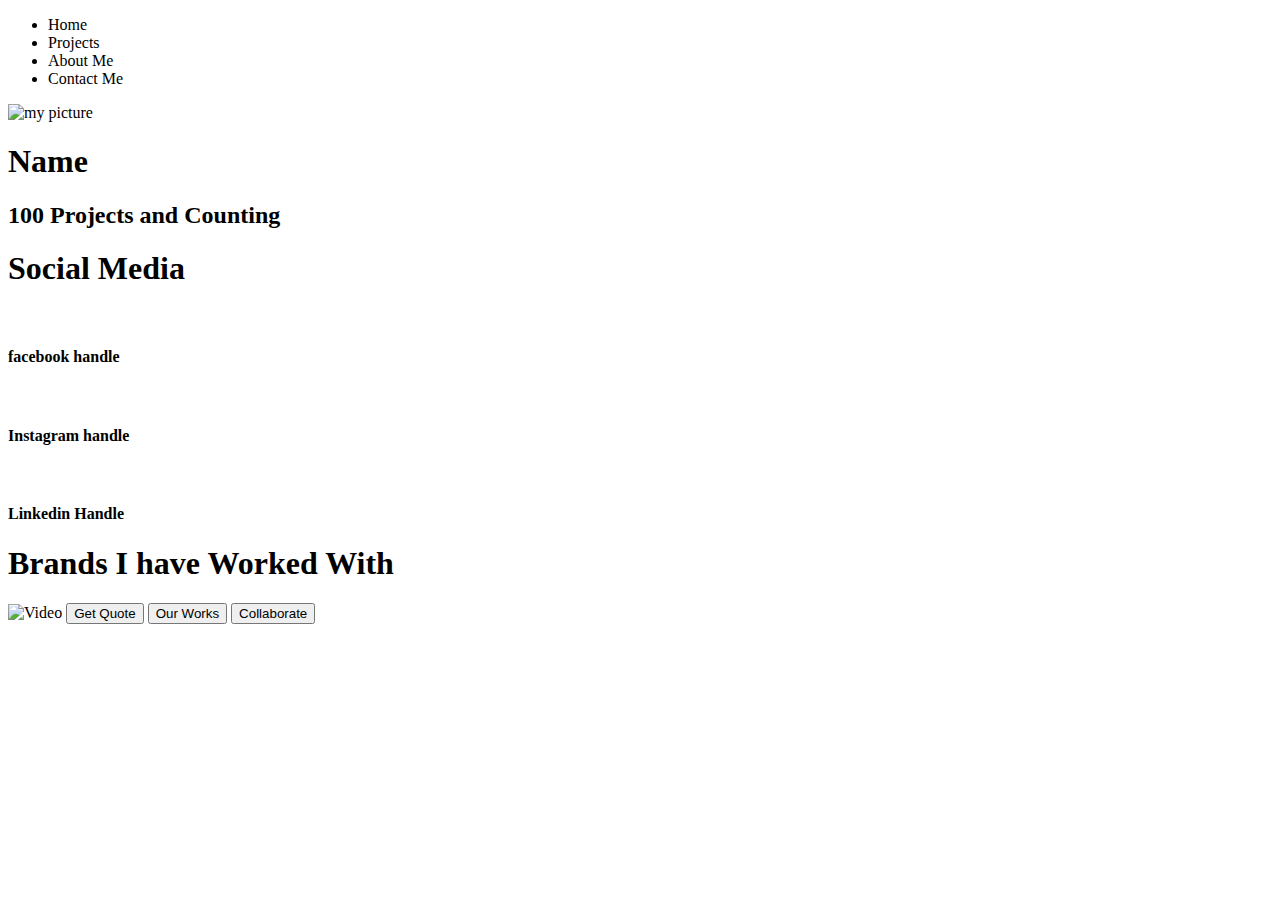
==== about.html @ b74a5eab "commit" ====
<!-- full image 
name and projects done 
social media handle and icon
brands logo 
my design process video presentation
button  -->
<!DOCTYPE html>
<html lang="en">

<head>
    <meta charset="UTF-8">
    <meta name="viewport" content="width=device-width, initial-scale=1.0">
    <meta http-equiv="X-UA-Compatible" content="ie=edge">
    <title>About Me</title>
</head>

<body>
    <ul>
        <li>
            <a href="http://"></a>Home </li>
        <li>
            <a href="http://"></a>Projects </li>
        <li>
            <a href="http://"></a>About Me</li>
        <li>
            <a href="http://"></a>Contact Me </li>

    </ul>
    <img src="https://images.unsplash.com/photo-1556157382-97eda2d62296?ixlib=rb-1.2.1&ixid=eyJhcHBfaWQiOjEyMDd9&auto=format&fit=crop&w=750&q=80" alt="my picture">
    <h1>Name</h1>
    <h2>100 Projects and Counting</h2>
    <h1>Social Media</h1>
    <img src="https://www.flaticon.com/free-icon/facebook_124010" alt="">
    <h4>facebook handle</h4>
    <img src="https://image.flaticon.com/icons/svg/174/174855.svg" alt="">
    <h4>Instagram handle</h4>
    <img src="https://image.flaticon.com/icons/svg/174/174857.svg" alt="">
    <h4>Linkedin Handle</h4>
    <h1>Brands I have Worked With</h1>
    <img src="https://image.shutterstock.com/image-vector/modern-video-player-design-template-260nw-762468289.jpg" alt="Video">
    <Button>Get Quote</Button>
    <button>Our Works</button>
    <button>Collaborate</button>
</body>

</html>
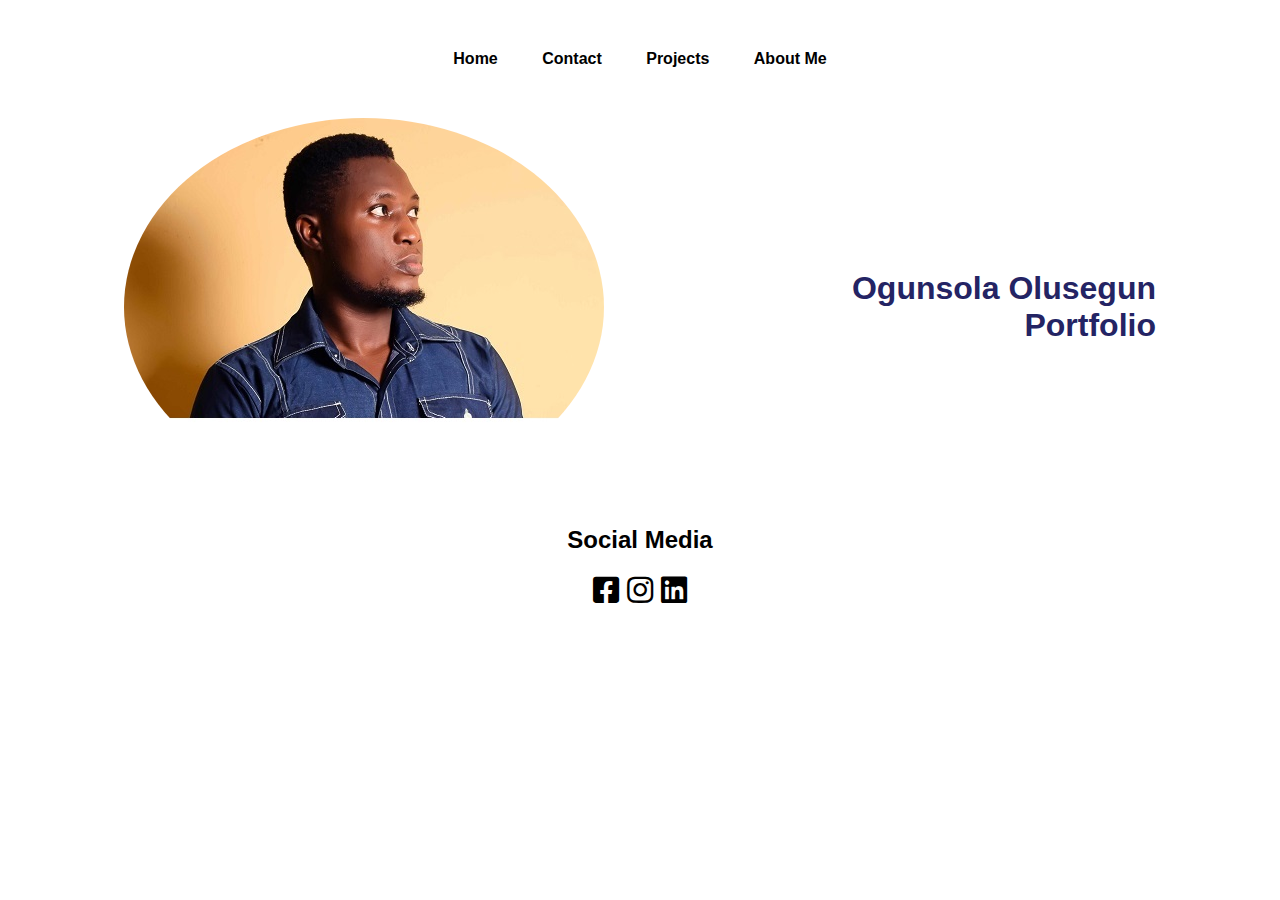
==== commit e9698fc1: "commit" ====
--- a/about.html
+++ b/about.html
@@ -12,35 +12,41 @@
     <meta name="viewport" content="width=device-width, initial-scale=1.0">
     <meta http-equiv="X-UA-Compatible" content="ie=edge">
     <title>About Me</title>
+    <link rel="stylesheet" href="./css/style.css">
+    <link rel="stylesheet" href="./css/icon/css/all.css">
 </head>
 
 <body>
-    <ul>
-        <li>
-            <a href="http://"></a>Home </li>
-        <li>
-            <a href="http://"></a>Projects </li>
-        <li>
-            <a href="http://"></a>About Me</li>
-        <li>
-            <a href="http://"></a>Contact Me </li>
+    <div class="contain">
+        <div class="nav">
+            <ul id="nav">
+                <a href="index.html">
+                    <li>Home</li>
+                </a>
+                <a href="contact.html">
+                    <li>Contact</li>
+                </a>
+                <a href="project.html">
+                    <li>Projects</li>
+                </a>
+                <a href="about.html">
+                    <li>About Me</li>
+                </a>
 
-    </ul>
-    <img src="https://images.unsplash.com/photo-1556157382-97eda2d62296?ixlib=rb-1.2.1&ixid=eyJhcHBfaWQiOjEyMDd9&auto=format&fit=crop&w=750&q=80" alt="my picture">
-    <h1>Name</h1>
-    <h2>100 Projects and Counting</h2>
-    <h1>Social Media</h1>
-    <img src="https://www.flaticon.com/free-icon/facebook_124010" alt="">
-    <h4>facebook handle</h4>
-    <img src="https://image.flaticon.com/icons/svg/174/174855.svg" alt="">
-    <h4>Instagram handle</h4>
-    <img src="https://image.flaticon.com/icons/svg/174/174857.svg" alt="">
-    <h4>Linkedin Handle</h4>
-    <h1>Brands I have Worked With</h1>
-    <img src="https://image.shutterstock.com/image-vector/modern-video-player-design-template-260nw-762468289.jpg" alt="Video">
-    <Button>Get Quote</Button>
-    <button>Our Works</button>
-    <button>Collaborate</button>
+            </ul>
+        </div>
+        <div class="me">
+            <img src="/images/FLINT-DESIGN5.jpg">
+            <h1>Ogunsola Olusegun<br> Portfolio</h1>
+        </div>
+        <h2 id="so">Social Media</h2>
+        <div class="social">
+
+            <i class="fab fa-facebook-square"></i>
+            <i class="fab fa-instagram"></i>
+            <i class="fab fa-linkedin"></i>
+
+        </div>
 </body>
 
 </html>--- a/css/style.css
+++ b/css/style.css
@@ -0,0 +1,207 @@
+                                    * {
+                                        margin: 0;
+                                        padding: 0;
+                                        box-sizing: border-box;
+                                    }
+                                    
+                                    body {
+                                        font-family: Verdana, Geneva, Tahoma, sans-serif;
+                                        font-size: 16px;
+                                        font-weight: regular;
+                                    }
+                                    
+                                    .nav {
+                                        margin: 50px 0 50px 0;
+                                        text-align: center;
+                                    }
+                                    
+                                    #nav li {
+                                        padding: 20px;
+                                        margin: 20px 0;
+                                        list-style: none;
+                                        display: inline;
+                                        text-decoration: none;
+                                        font-weight: bold;
+                                        text-align: center;
+                                    }
+                                    
+                                    #nav a {
+                                        text-decoration: none;
+                                        color: black;
+                                    }
+                                    
+                                    #header {
+                                        display: flex;
+                                        flex-direction: row;
+                                        align-items: center;
+                                        margin-bottom: 20px;
+                                        background-color: black;
+                                    }
+                                    
+                                    #header2 {
+                                        display: flex;
+                                        flex-direction: row;
+                                        align-items: center;
+                                        margin-bottom: 20px;
+                                        background-color: white;
+                                    }
+                                    
+                                    #header2 img {
+                                        width: 500px;
+                                    }
+                                    
+                                    #header h1 {
+                                        font-size: 50px;
+                                        margin: 50px;
+                                        text-align: center;
+                                        color: white;
+                                    }
+                                    
+                                    #header2 h1 {
+                                        font-size: 50px;
+                                        margin: 50px;
+                                        text-align: center;
+                                        color: black;
+                                    }
+                                    
+                                    section {
+                                        width: 80%;
+                                        margin: auto;
+                                    }
+                                    
+                                    .body {
+                                        display: flex;
+                                        text-align: center;
+                                    }
+                                    
+                                    .body .icon {
+                                        font-size: 100px;
+                                        margin-bottom: 10px;
+                                    }
+                                    
+                                    .body H3 {
+                                        font-weight: normal;
+                                        font-size: 1em;
+                                        margin: 0 15px;
+                                    }
+                                    
+                                    .box1 .icon {
+                                        color: yellowgreen;
+                                    }
+                                    
+                                    .box2 .icon {
+                                        color: rgb(53, 53, 218)
+                                    }
+                                    
+                                    .box3 .icon {
+                                        color: red;
+                                    }
+                                    
+                                    .body2 {
+                                        width: 20%;
+                                        margin: auto;
+                                    }
+                                    
+                                    #header2 button {
+                                        background-color: black;
+                                        color: white;
+                                        border: none;
+                                        font-size: 20px;
+                                        padding: 5px;
+                                        margin-left: -10px;
+                                    }
+                                    
+                                    .btn-1 {
+                                        font-size: 20px;
+                                        color: black;
+                                        background-color: whitesmoke;
+                                        padding: 10px;
+                                        border-radius: 10px;
+                                        border: none;
+                                        margin-top: 20px;
+                                        font-weight: bold;
+                                        box-shadow: 0 8px 16px 0 rgba(0, 0, 0, 0.2), 0 6px 20px 0 rgba(0, 0, 0, 0.19);
+                                    }
+                                    
+                                    .form {
+                                        width: 30%;
+                                        margin: auto;
+                                        background-color: whitesmoke;
+                                        padding: 10px;
+                                    }
+                                    
+                                    input {
+                                        width: 100%;
+                                        height: 20px;
+                                        margin: 5px 0;
+                                    }
+                                    
+                                    label {
+                                        font-size: 15px;
+                                    }
+                                    
+                                    .social {
+                                        font-size: 30px;
+                                        text-align: center;
+                                        margin-top: 20px;
+                                    }
+                                    
+                                    #so {
+                                        /* display: block; */
+                                        margin-top: 30px;
+                                        text-align: center;
+                                    }
+                                    
+                                    .project1 {
+                                        display: flex;
+                                        justify-content: space-between;
+                                        align-items: center;
+                                        background-color: whitesmoke;
+                                        margin-bottom: 10px;
+                                    }
+                                    
+                                    .project1 h1 {
+                                        margin: auto;
+                                    }
+                                    
+                                    .project1 img {
+                                        width: 600px;
+                                    }
+                                    
+                                    .project2 {
+                                        display: flex;
+                                        justify-content: space-between;
+                                        align-items: center;
+                                        background-color: whitesmoke;
+                                        margin-bottom: 10px;
+                                        margin-top: 30px;
+                                    }
+                                    
+                                    .button-p {
+                                        width: 80%;
+                                        margin: auto;
+                                    }
+                                    
+                                    .project2 h1 {
+                                        margin: auto;
+                                    }
+                                    
+                                    .project2 .btn-1,
+                                    .project2 .btn-1 {
+                                        margin-top: 20px;
+                                    }
+                                    
+                                    .me {
+                                        display: flex;
+                                        text-align: right;
+                                        align-items: center;
+                                        justify-content: space-around;
+                                    }
+                                    
+                                    .me img {
+                                        border-radius: 50%;
+                                    }
+                                    
+                                    .me h1 {
+                                        color: rgb(36, 36, 100);
+                                    }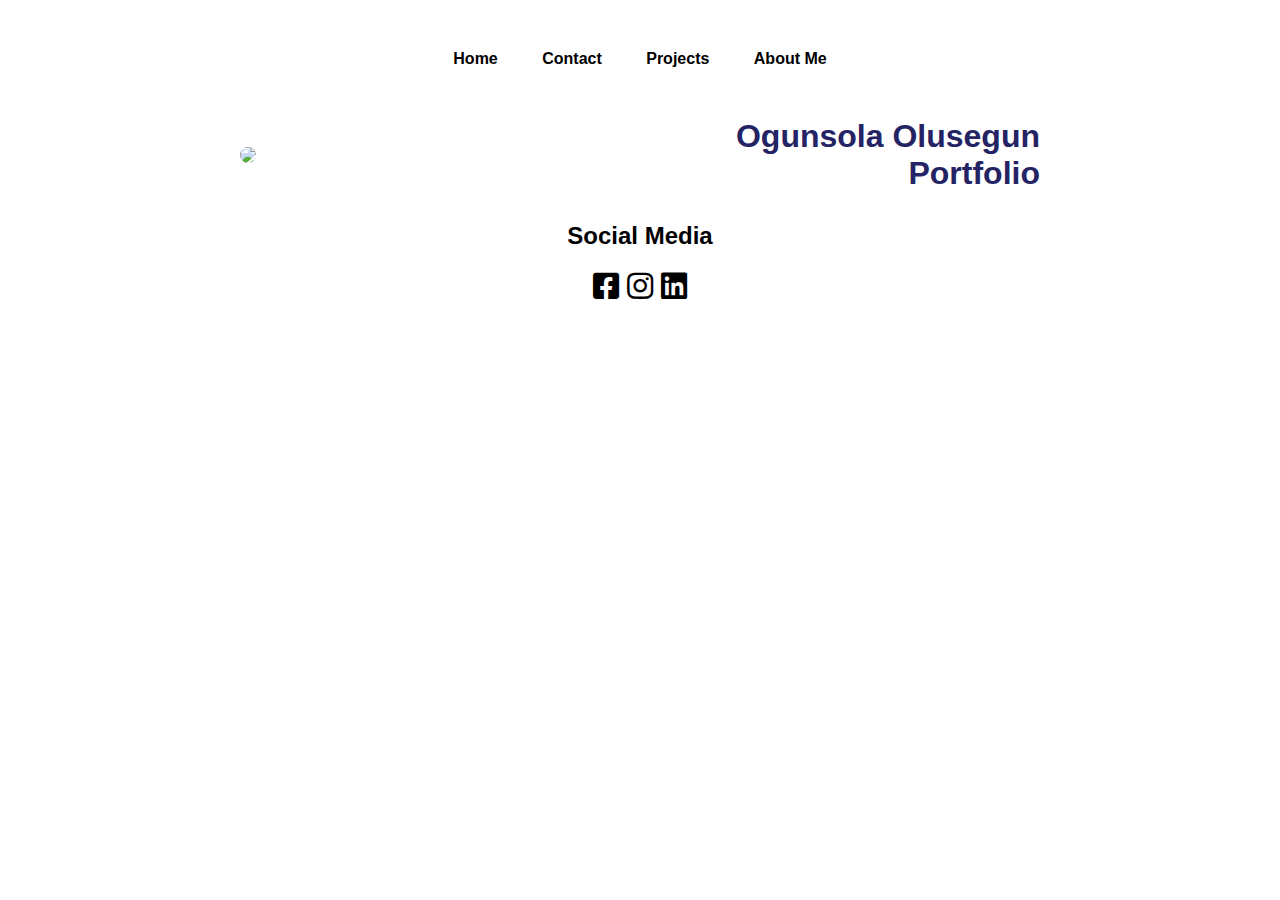
==== commit 20317647: "Update about.html" ====
--- a/about.html
+++ b/about.html
@@ -36,7 +36,7 @@
             </ul>
         </div>
         <div class="me">
-            <img src="/images/FLINT-DESIGN5.jpg">
+            <img src="css/images/FLINT-DESIGN5.jpg">
             <h1>Ogunsola Olusegun<br> Portfolio</h1>
         </div>
         <h2 id="so">Social Media</h2>
@@ -49,4 +49,4 @@
         </div>
 </body>
 
-</html>+</html>
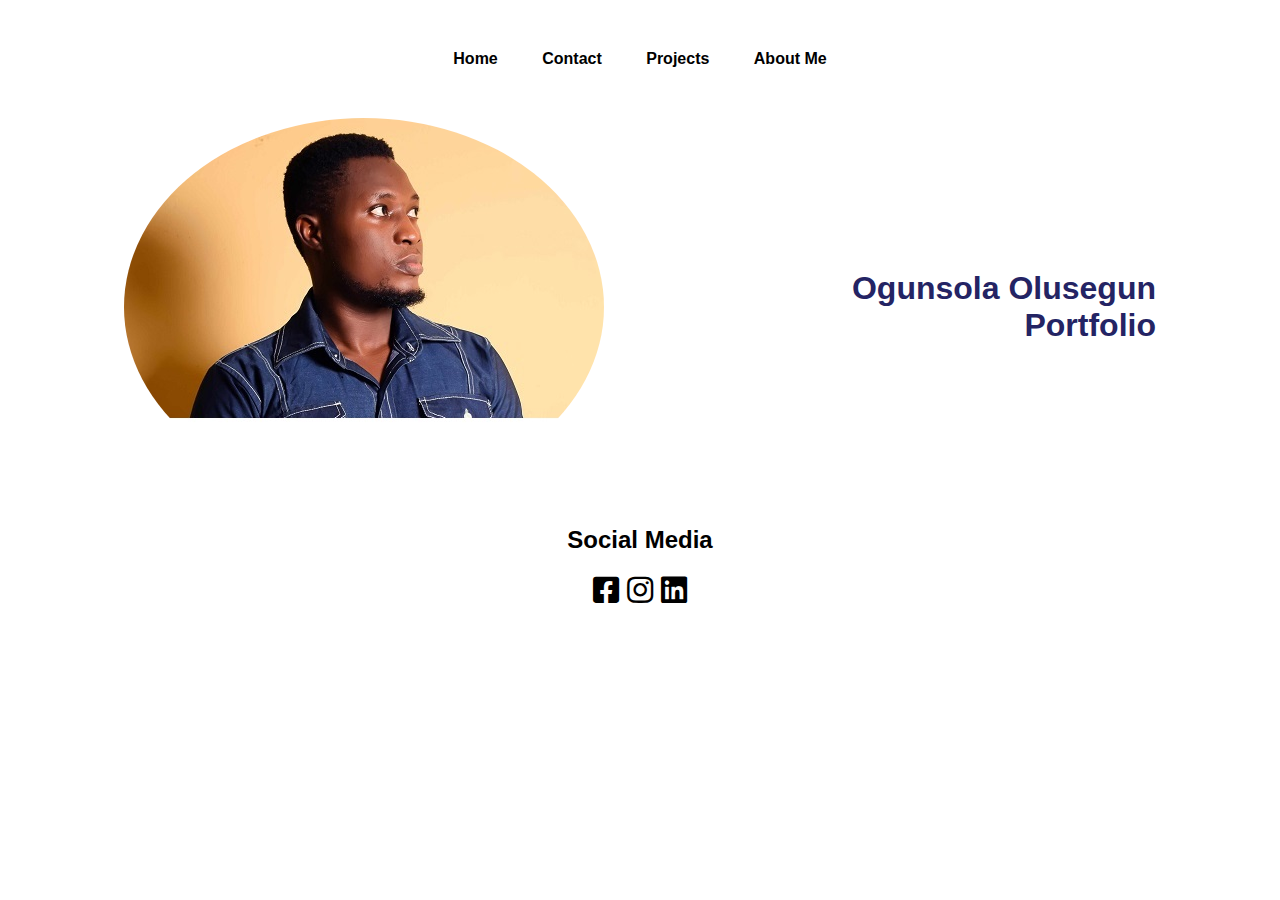
==== commit e7ee6011: "Update about.html" ====
--- a/about.html
+++ b/about.html
@@ -36,7 +36,7 @@
             </ul>
         </div>
         <div class="me">
-            <img src="css/images/FLINT-DESIGN5.jpg">
+            <img src="../images/FLINT-DESIGN5.jpg">
             <h1>Ogunsola Olusegun<br> Portfolio</h1>
         </div>
         <h2 id="so">Social Media</h2>
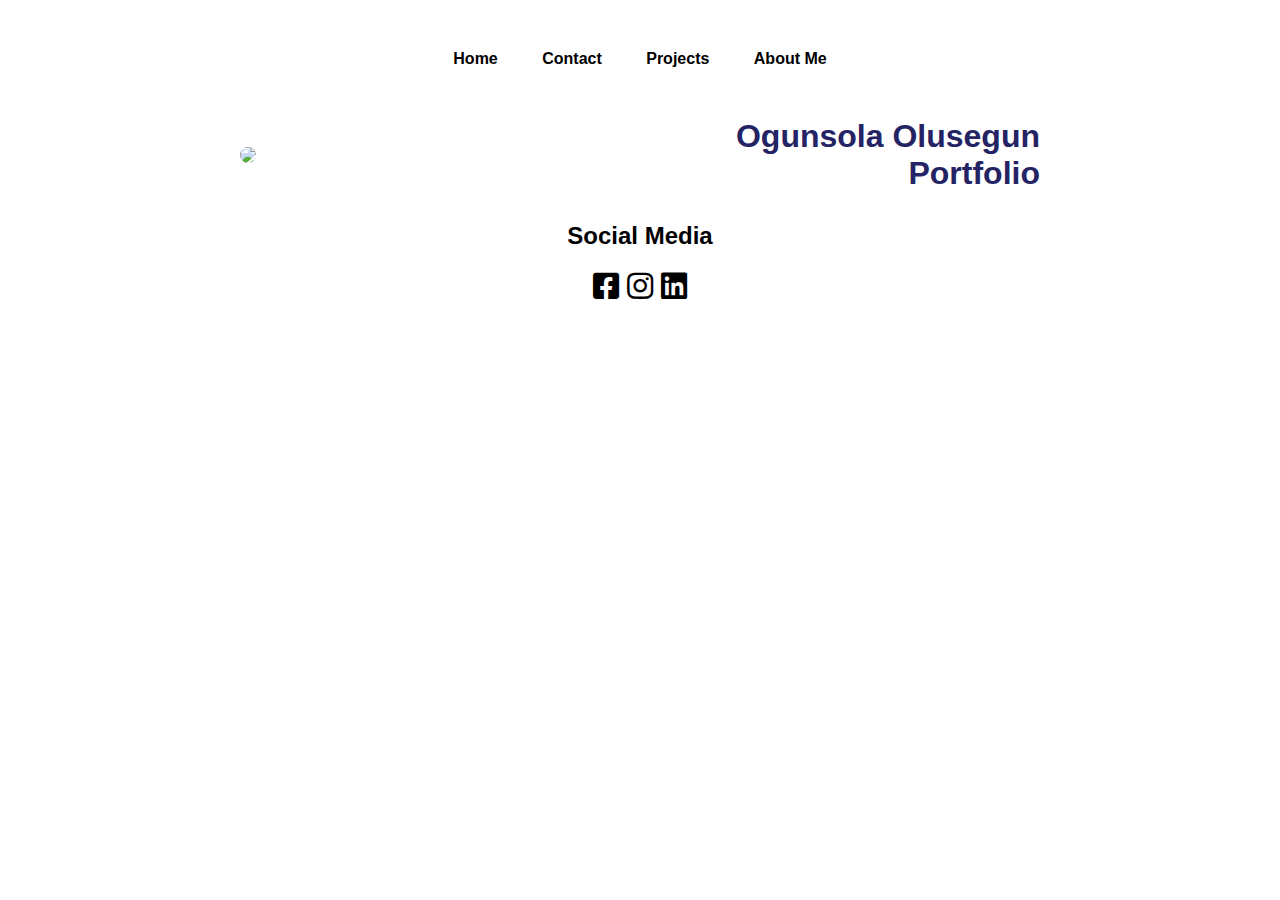
==== commit a7335faf: "Update about.html" ====
--- a/about.html
+++ b/about.html
@@ -36,7 +36,7 @@
             </ul>
         </div>
         <div class="me">
-            <img src="../images/FLINT-DESIGN5.jpg">
+            <img src="https://drive.google.com/file/d/1yC_x1a3efXkUUOyyefByFpeK88ucRhgN/view?usp=sharing">
             <h1>Ogunsola Olusegun<br> Portfolio</h1>
         </div>
         <h2 id="so">Social Media</h2>
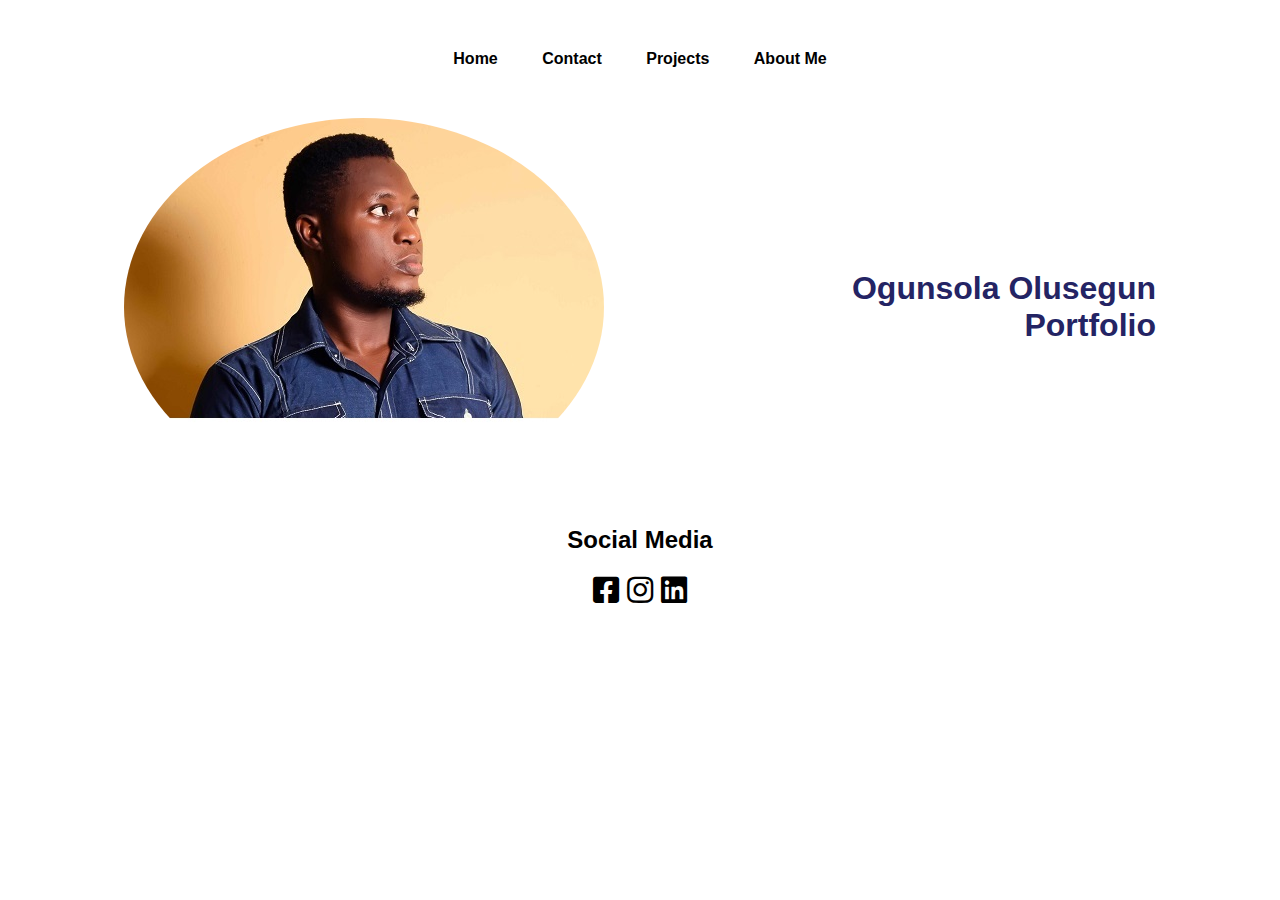
==== commit 8595c6a9: "Update about.html" ====
--- a/about.html
+++ b/about.html
@@ -36,7 +36,7 @@
             </ul>
         </div>
         <div class="me">
-            <img src="https://drive.google.com/file/d/1yC_x1a3efXkUUOyyefByFpeK88ucRhgN/view?usp=sharing">
+            <img src="images/FLINT-DESIGN5.jpg">
             <h1>Ogunsola Olusegun<br> Portfolio</h1>
         </div>
         <h2 id="so">Social Media</h2>
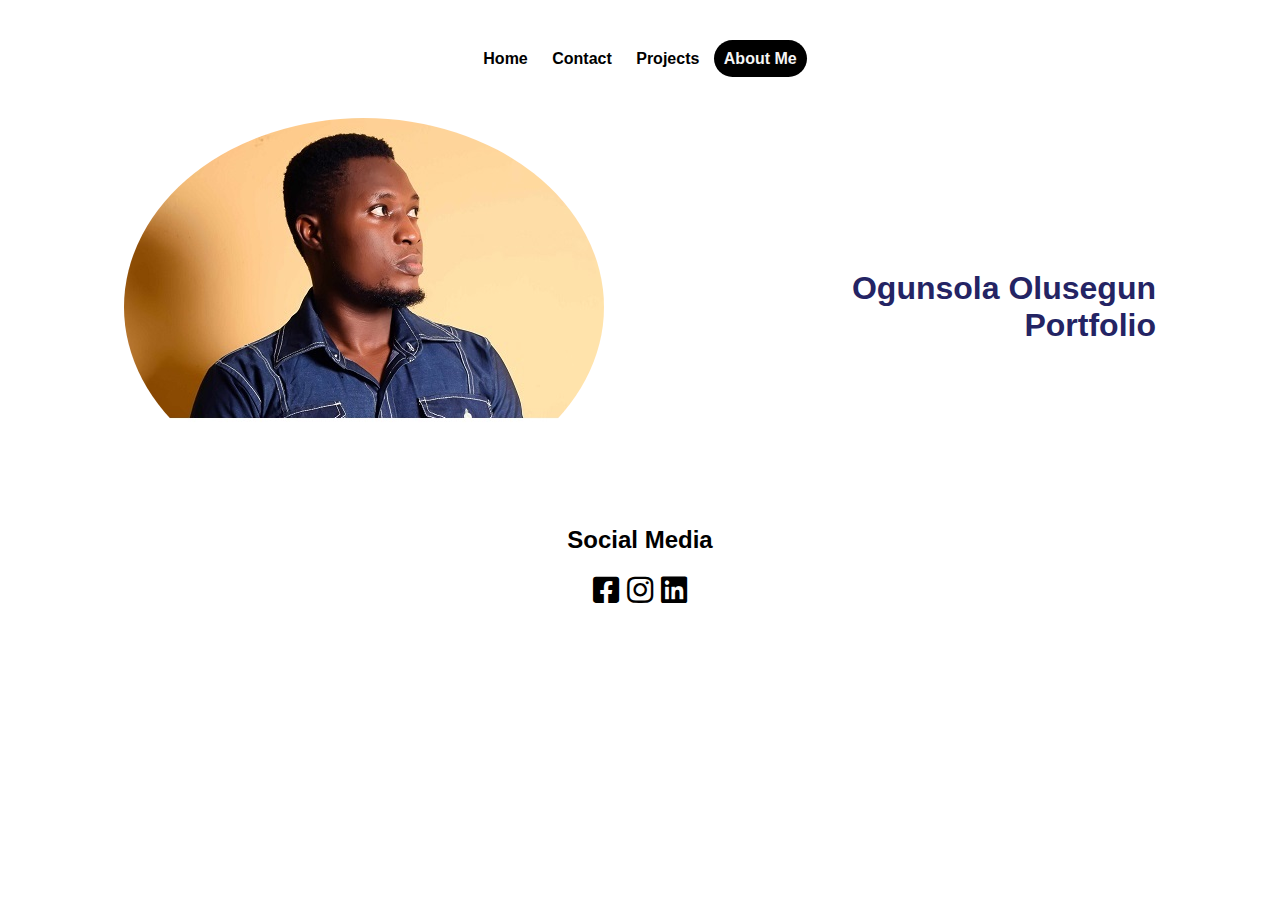
==== commit 95d4cce8: "yes" ====
--- a/about.html
+++ b/about.html
@@ -30,13 +30,13 @@
                     <li>Projects</li>
                 </a>
                 <a href="about.html">
-                    <li>About Me</li>
+                    <li class="active">About Me</li>
                 </a>
 
             </ul>
         </div>
         <div class="me">
-            <img src="images/FLINT-DESIGN5.jpg">
+            <img src="/images/FLINT-DESIGN5.jpg">
             <h1>Ogunsola Olusegun<br> Portfolio</h1>
         </div>
         <h2 id="so">Social Media</h2>
@@ -49,4 +49,4 @@
         </div>
 </body>
 
-</html>
+</html>--- a/css/style.css
+++ b/css/style.css
@@ -16,7 +16,7 @@
                                     }
                                     
                                     #nav li {
-                                        padding: 20px;
+                                        padding: 10px;
                                         margin: 20px 0;
                                         list-style: none;
                                         display: inline;
@@ -30,6 +30,13 @@
                                         color: black;
                                     }
                                     
+                                    .active {
+                                        color: whitesmoke;
+                                        background-color: black;
+                                        font-weight: Bold;
+                                        border-radius: 20px;
+                                    }
+                                    
                                     #header {
                                         display: flex;
                                         flex-direction: row;
@@ -44,6 +51,8 @@
                                         align-items: center;
                                         margin-bottom: 20px;
                                         background-color: white;
+                                        width: 90%;
+                                        box-sizing: content-box;
                                     }
                                     
                                     #header2 img {
@@ -109,18 +118,29 @@
                                         font-size: 20px;
                                         padding: 5px;
                                         margin-left: -10px;
+                                        border-radius: 10px;
+                                        border: none;
+                                    }
+                                    
+                                    #header2 button:hover {
+                                        color: black;
+                                        background-color: whitesmoke;
                                     }
                                     
                                     .btn-1 {
                                         font-size: 20px;
-                                        color: black;
-                                        background-color: whitesmoke;
+                                        color: whitesmoke;
+                                        background-color: black;
                                         padding: 10px;
                                         border-radius: 10px;
                                         border: none;
                                         margin-top: 20px;
                                         font-weight: bold;
-                                        box-shadow: 0 8px 16px 0 rgba(0, 0, 0, 0.2), 0 6px 20px 0 rgba(0, 0, 0, 0.19);
+                                    }
+                                    
+                                    .btn-1:hover {
+                                        color: black;
+                                        background-color: whitesmoke;
                                     }
                                     
                                     .form {
@@ -191,6 +211,11 @@
                                         margin-top: 20px;
                                     }
                                     
+                                    .project2 .btn-1:hover {
+                                        color: black;
+                                        background-color: whitesmoke;
+                                    }
+                                    
                                     .me {
                                         display: flex;
                                         text-align: right;
